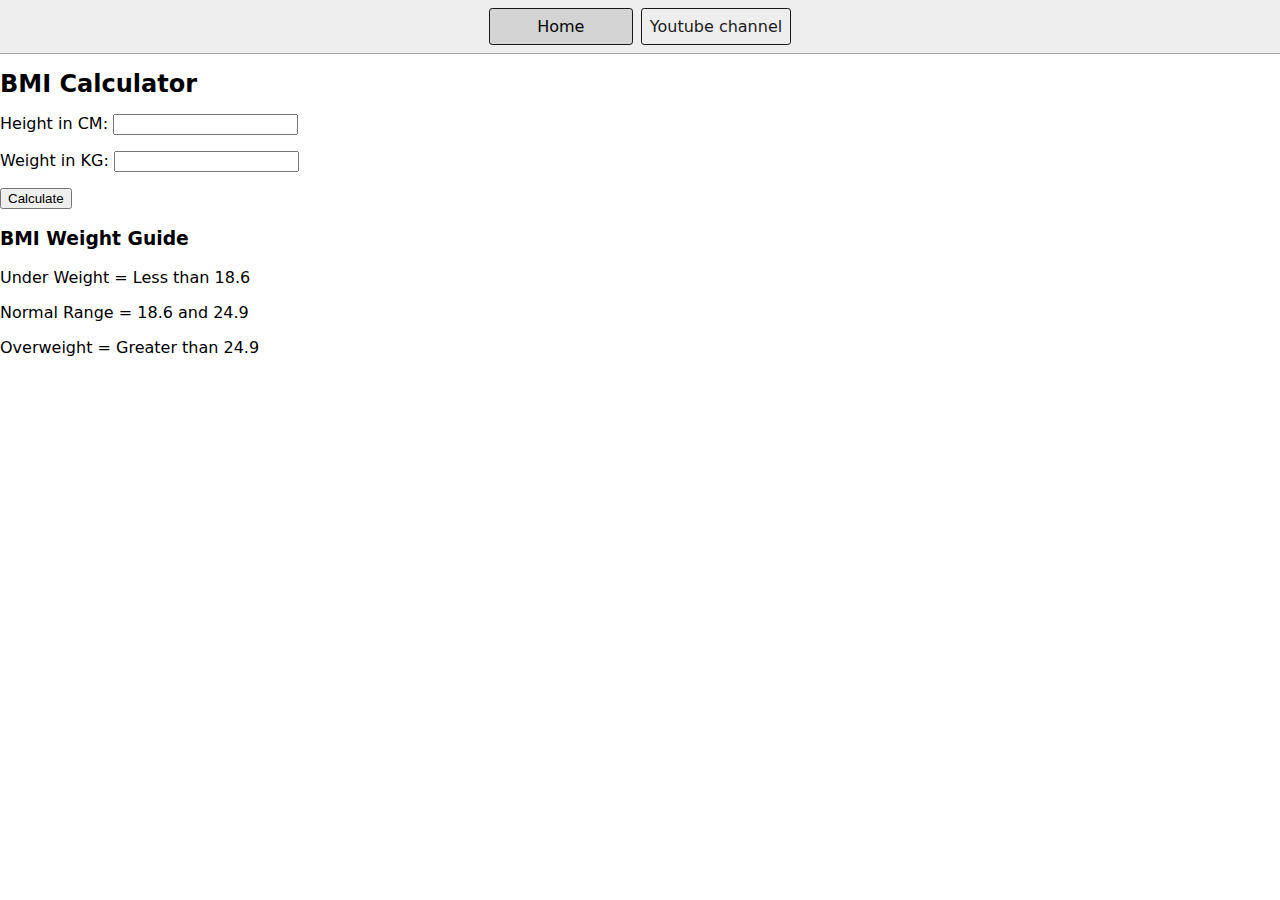
==== 07_Projects/2-BMICalculator/index.html @ c35b61e1 "First commit" ====
<!DOCTYPE html>
<html lang="en">
  <head>
    <meta charset="UTF-8" />
    <meta name="viewport" content="width=device-width, initial-scale=1.0" />
    <meta http-equiv="X-UA-Compatible" content="ie=edge" />
    <link rel="stylesheet" href="style.css" />
    <link rel="stylesheet" href="../styles.css" />
    <title>BMI Calculator</title>
  </head>
  <body>
    <nav>
      <a href="/" aria-current="page">Home</a>
      <a target="_blank" href="https://www.youtube.com/@chaiaurcode"
        >Youtube channel</a
      >
    </nav>
    <div class="container">
      <h1>BMI Calculator</h1>
      <form>
        <p><label>Height in CM: </label><input type="text" id="height" /></p>
        <p><label>Weight in KG: </label><input type="text" id="weight" /></p>
        <button>Calculate</button>
        <div id="results"></div>
        <div id="weight-guide">
          <h3>BMI Weight Guide</h3>
          <p>Under Weight = Less than 18.6</p>
          <p>Normal Range = 18.6 and 24.9</p>
          <p>Overweight = Greater than 24.9</p>
        </div>
      </form>
    </div>
  </body>
  <script src="script.js"></script>
</html>
---- 07_Projects/styles.css ----
* {
  box-sizing: border-box;
}

body {
  margin: 0;
  font-family: system-ui, sans-serif;
  color: black;
  background-color: white;
}

nav {
  display: flex;
  flex-wrap: wrap;
  align-items: center;
  justify-content: center;
  padding: 0.5rem;
  gap: 0.5rem;
  border-bottom: solid 1px #aaa;
  background-color: #eee;
}

nav a {
  display: inline-block;
  min-width: 9rem;
  padding: 0.5rem;
  border-radius: 0.2rem;
  border: solid 1px rgb(22, 22, 22);
  text-align: center;
  text-decoration: none;
  color: #1b1b1b;
}

nav a[aria-current='page'] {
  color: #000;
  background-color: #d4d4d4;
}

main {
  padding: 1rem;
}

h1 {
  font-weight: bold;
  font-size: 1.5rem;
}

.projects {
  display: flex;
  flex-direction: column;
}

.project-link {
  background-color: #fff;
  padding: 10px 30px;
  border-radius: 8px;
  color: #212121;
  text-decoration: none;
  border: 2px solid #212121;
  margin-top: 5px;
}
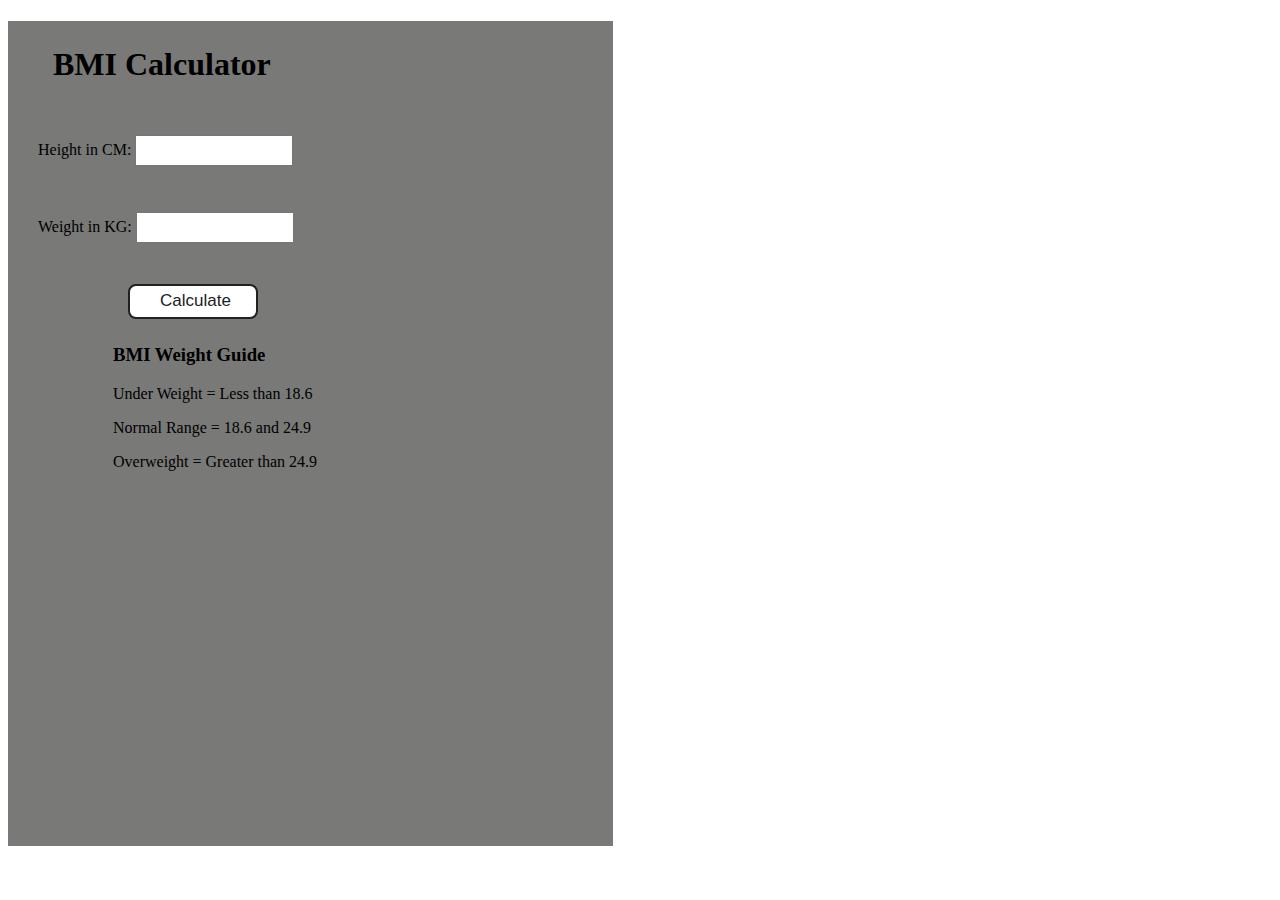
==== commit 75903455: "BMI Calculator  project" ====
--- a/07_Projects/2-BMICalculator/index.html
+++ b/07_Projects/2-BMICalculator/index.html
@@ -5,16 +5,9 @@
     <meta name="viewport" content="width=device-width, initial-scale=1.0" />
     <meta http-equiv="X-UA-Compatible" content="ie=edge" />
     <link rel="stylesheet" href="style.css" />
-    <link rel="stylesheet" href="../styles.css" />
     <title>BMI Calculator</title>
   </head>
   <body>
-    <nav>
-      <a href="/" aria-current="page">Home</a>
-      <a target="_blank" href="https://www.youtube.com/@chaiaurcode"
-        >Youtube channel</a
-      >
-    </nav>
     <div class="container">
       <h1>BMI Calculator</h1>
       <form>
--- a/07_Projects/2-BMICalculator/style.css
+++ b/07_Projects/2-BMICalculator/style.css
@@ -0,0 +1,47 @@
+.container {
+  width: 575px;
+  height: 825px;
+
+  background-color: #797978;
+  padding-left: 30px;
+}
+#height,
+#weight {
+  width: 150px;
+  height: 25px;
+  margin-top: 30px;
+}
+
+#weight-guide {
+  margin-left: 75px;
+  margin-top: 25px;
+}
+
+#results {
+  font-size: 25px;
+  margin-left: 90px;
+  margin-top: 20px;
+  color: rgb(241, 241, 241);
+  font-weight: 700;
+}
+
+button {
+  width: 130px;
+  height: 35px;
+  margin-left: 90px;
+  margin-top: 25px;
+  background-color: #fff;
+  padding: 1px 30px;
+  border-radius: 8px;
+  color: #212121;
+  text-decoration: none;
+  border: 2px solid #212121;
+
+  font-size: 17px;
+}
+
+h1 {
+  padding-left: 15px;
+  padding-top: 25px;
+  
+}
